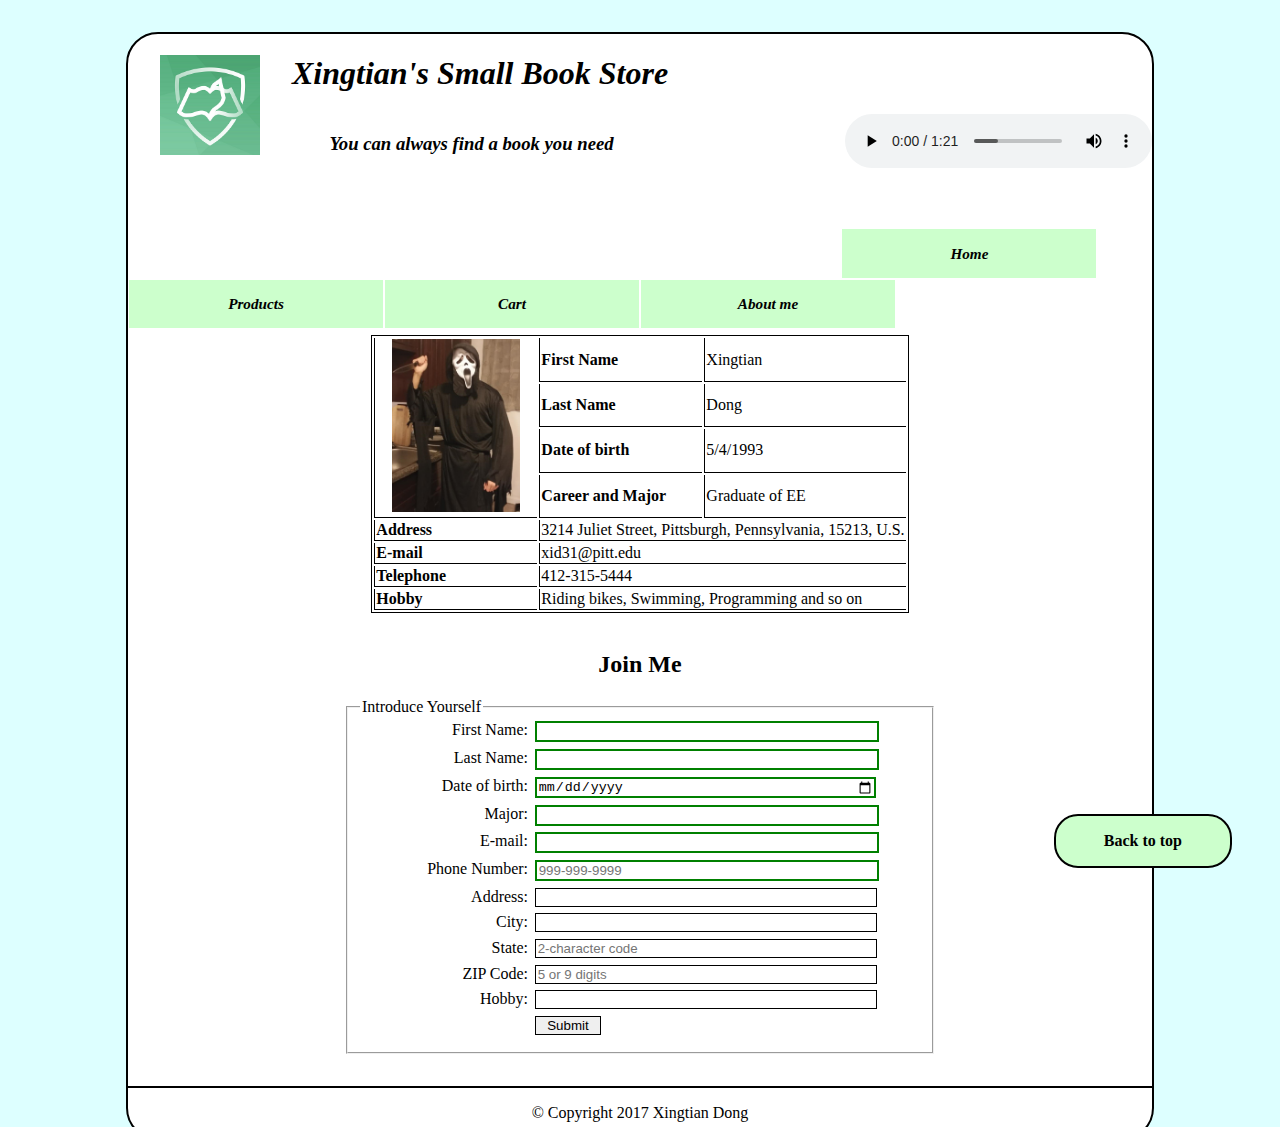
==== project 1/AboutMe.html @ 45989fa7 "Add files via upload" ====
<!doctype html>
<html lang="en">
<head>
  <title>Small Book Store</title>
  <meta charset=="utf-8">
  <meta name="description" content="A web for selling second hand book">
  <meta name="keywords" content="textbook, Harry Potter">
  <link rel="shortcut icon" href="image/icon.jpg">
  <link rel="styleSheet" href="style/AboutMe.css">
</head>

<body>
  <header id="header">
    <img src="./image/icon.jpg" alt="Small book store icon">
    <h1>Xingtian's Small Book Store</h1>
    <h3>You can always find a book you need</h3>
    <audio id="audioplayer" controls>
      <source src="audio/tavern.ogg" type="audio/ogg">

      <object type="application/x-shockwave-flash" width="50" height="50">
        <param name="movie" value="media/sjv_welcome.swf">
        <param name="wmode" value="transparent">
        <param name="quality" value="high">
        <!--[if !IE]>-->
          <object type="application/x-shockwave-flash"
              data="media/sjv_welcome.swf" width="50" height="50">
            <param name="wmode" value="transparent">
            <param name="quality" value="high">
          </object>
        <!--[endif]-->
      </object>
    </audio>
  </header>

  <nav id="nav_menu">
    <ul>
      <li><a href="./Index.html">Home</a></li>
      <li><a href="./Products.html">Products</a>
        <ul>
          <li><a href="./Products.html#Harry">Harry Potter Series</a></li>
          <li><a href="./Products.html#English">English Textbook</a></li>
          <li><a href="./Products.html#Chinese">Chinese Textbook</a></li>
        </ul>
      </li>
      <li><a href="./Cart.html">Cart</a></li>
      <li class="lastitem"><a href="./AboutMe.html">About me</a></li>
    </ul>
  </nav>

  <main>
    <h2>Introduce Myself</h2>
    <table>
      <tr>
        <td rowspan="4" id="fig"><img src="./image/me.jpg" alt="Chamber of Secrets"></td>
        <th>First Name</th>
        <td>Xingtian</td>
      </tr>
      <tr>
        <th>Last Name</th>
        <td>Dong</td>
      </tr>
      <tr>
        <th>Date of birth</th>
        <td>5/4/1993</td>
      </tr>
      <tr>
        <th>Career and Major</th>
        <td>Graduate of EE</td>
      </tr>
      <tr>
        <th>Address</th>
        <td colspan="2">3214 Juliet Street, Pittsburgh, Pennsylvania, 15213, U.S.</td>
      </tr>
      <tr>
        <th>E-mail</th>
        <td colspan="2">xid31@pitt.edu</td>
      </tr>
      <tr>
        <th>Telephone</th>
        <td colspan="2">412-315-5444</td>
      </tr>
      <tr>
        <th>Hobby</th>
        <td colspan="2">Riding bikes, Swimming, Programming and so on</td>
      </tr>
    </table><br>

    <h2>Join Me</h2>
    <form action="" method="get" name="introduce_yourself" id="introduce_yourself">
      <fieldset>
        <legend>Introduce Yourself</legend>
        <label for="first_name">First Name:</label>
        <input type="text" name="first_name" id="first_name" required><br>
        <label for="last_name">Last Name:</label>
        <input type="text" name="last_name" id="last_name" required><br>
        <label for="date_of_birth">Date of birth:</label>
        <input type="date" name="date_of_birth" id="date_of_birth" required><br>
        <label for="major">Major:</label>
        <input type="text" name="major" id="major" required><br>
        <label for="email">E-mail:</label>
        <input type="email" name="email" id="email" required><br>
        <label for="tel">Phone Number:</label>
        <input type="tel" name="tel" id="tel" required placeholder="999-999-9999"
         pattern="^\d{3}[\-]\d{3}[/-]\d{4}" title="Must be 999-999-9999 format"><br>
        <label for="address">Address:</label>
        <input type="text" name="address" id="address"><br>
        <label for="city">City:</label>
        <input type="text" name="city" id="city"><br>
        <label for="state">State:</label>
        <input type="text" name="state" id="state" maxlength="2" placeholder="2-character code"><br>
        <label for="zip">ZIP Code:</label>
        <input type="text" name="zip" id="zip" placeholder="5 or 9 digits"
         pattern="^\d{5}(-\d{4})?$" title="Either 5 or 9 digits"><br>
        <label for="hobby">Hobby:</label>
        <input type="text" name="hobby" id="hobby"><br>
        <label>&nbsp;</label>
        <input type="submit" id="submit" value="Submit">
      </fieldset>
    </form>
  </main>

  <footer>
    <p>&copy; Copyright 2017 Xingtian Dong </p>
    <a href="#header">Back to top</a>
  </footer>
</html>
---- project 1/style/AboutMe.css ----
html{
  background-color: #ddffff;
}
body {
  width: 90%;
  max-width: 1024px;
  margin:2em auto;
  border: 2px solid black;
  border-radius: 2em;
  background-color: #ffffff;
}

header{text-align: center;}
header img {
  width: 100px;
  margin-left: 2em;
  margin-right: 2em;
}
header h1{
  font-style: italic;
  font-family: times;
}
header h3{
  padding-left: 2em;
  font-style: italic;
  font-family: times;
}
header audio{
  width:30%;
}

#nav_menu ul {
  clear:both;
  padding-left: 0;
  list-style: none;
  position: relative;
}
#nav_menu ul li {
  float: left;
  width: 25%;
}
#nav_menu ul li a {
  font-style: italic;
  font-family: times;
  text-align: center;
  display: block;
  padding: 1em 0;
  font-size: 95%;
  text-decoration: none;
  background-color: #ccffcc;
  color: black;
  font-weight: bold;
  border-right: 0.1em solid white;
  border-left: 0.1em solid white;
}
#nav_menu ul ul {
  display: none;
  width:25%;
  position: absolute;

}
#nav_menu ul ul li {
  float:none;
  width:100%;
  margin-top: 0.1em;
}
#nav_menu ul li:hover > ul{display:block;}
#nav_menu > ul::after {
  content: "";
  display: block;
  clear:both;
}
#nav_menu ul li a.lastitem {border-right: none;}

footer {
  clear: both;
  border-top: 2px solid #000;
  text-align: center;
}
footer a{
  color: black;
  text-decoration: none;
  font-weight: bold;
  position: fixed;
  font-family: times;
  bottom: 2em;
  padding: 1em 3em;
  background-color: #ccffcc;
  border: 2px solid black;
  border-radius: 1.5em;
  right: 3em;
}

main h2{
  text-align: center;
}
main table{
  margin: 0 auto;
  border: 1px solid black;
  text-align: left;
}
main table img{width:8em;}
#fig{text-align: center;}
main table th{width:10em;}
main table th, td{
  border-bottom: 1px solid black;
  border-left: 1px solid black;
}

main fieldset{
  width:35em;
  max-width: 95%;
  margin: 0 auto;
  margin-bottom: 2em;
}
main label{
  float: left;
  width: 30%;
  text-align: right;
}
main input, select{
  width: 60%;
  margin-left: .5em;
  margin-bottom: .5em;
}
input:required, input[required]{border: 2px solid green;}
input:valid{border: 1px solid black;}
input:invalid{box-shadow: none;}
br{clear: both;}
#submit{width:5em;}

@media only screen and (min-width:479px){
  #nav_menu ul li{
    border-top:2px solid white;
    width: 50%;
  }
  header img{padding-top:2em;}
}
@media only screen and (min-width:767px) {
  #nav_menu ul li{width: 25%;}
  header{text-align: left;}
  header img {
    padding-top: 0;
    float:left;
  }
  header h3 {
    width:50%;
    float:left;}
  header audio{float: right;}
}
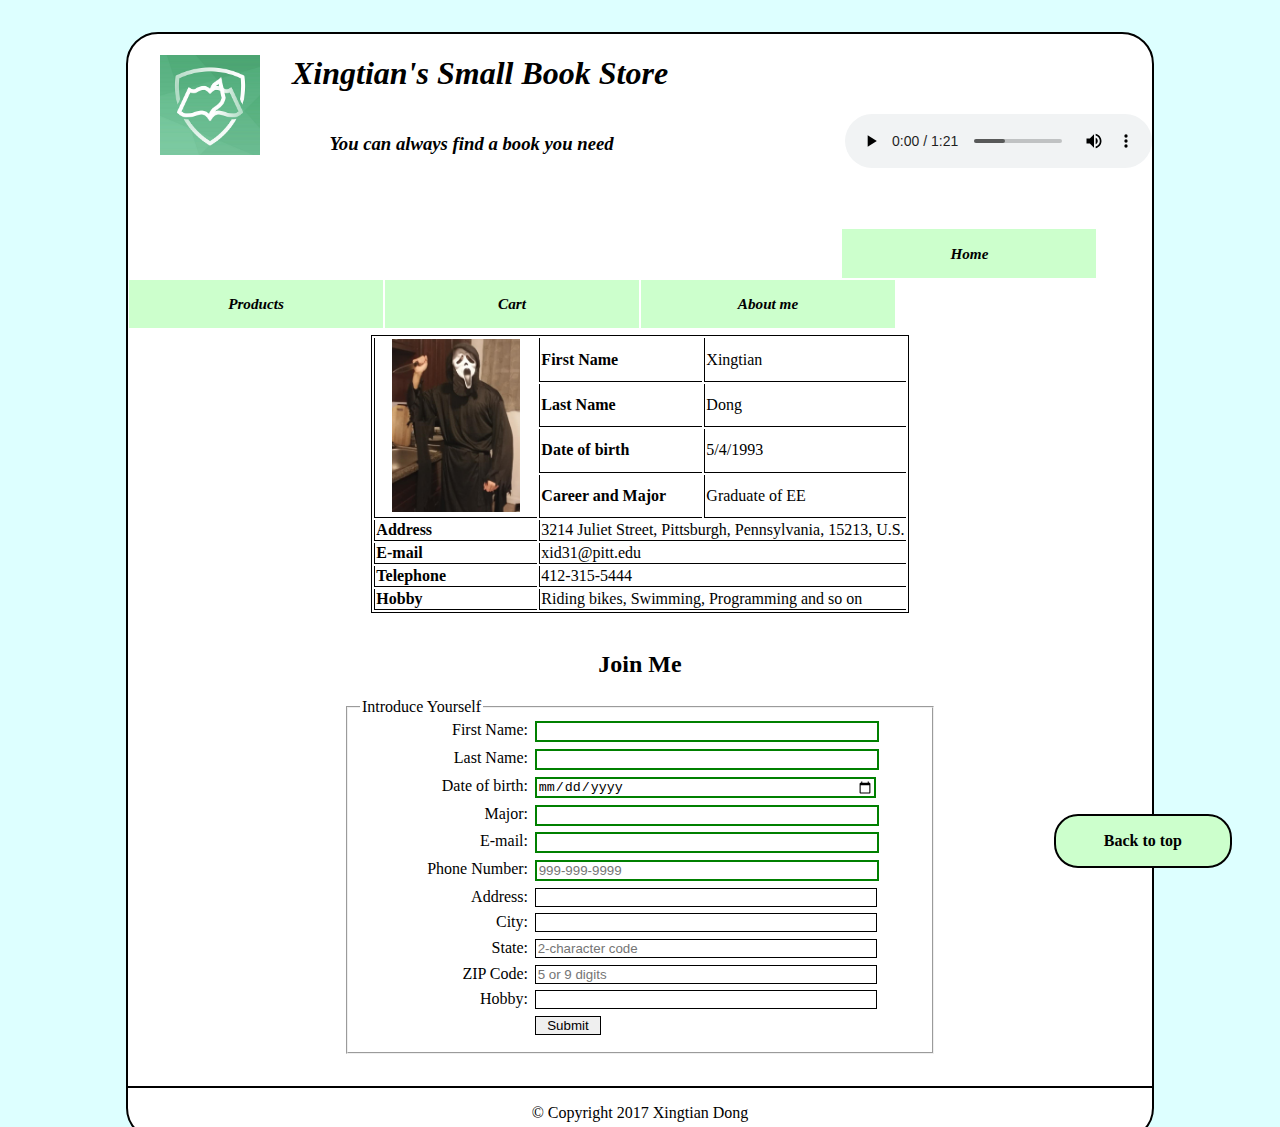
==== commit a67ea39e: "Add files via upload" ====
--- a/project 1/AboutMe.html
+++ b/project 1/AboutMe.html
@@ -34,7 +34,7 @@
 
   <nav id="nav_menu">
     <ul>
-      <li><a href="./Index.html">Home</a></li>
+      <li><a href="./index.html">Home</a></li>
       <li><a href="./Products.html">Products</a>
         <ul>
           <li><a href="./Products.html#Harry">Harry Potter Series</a></li>
